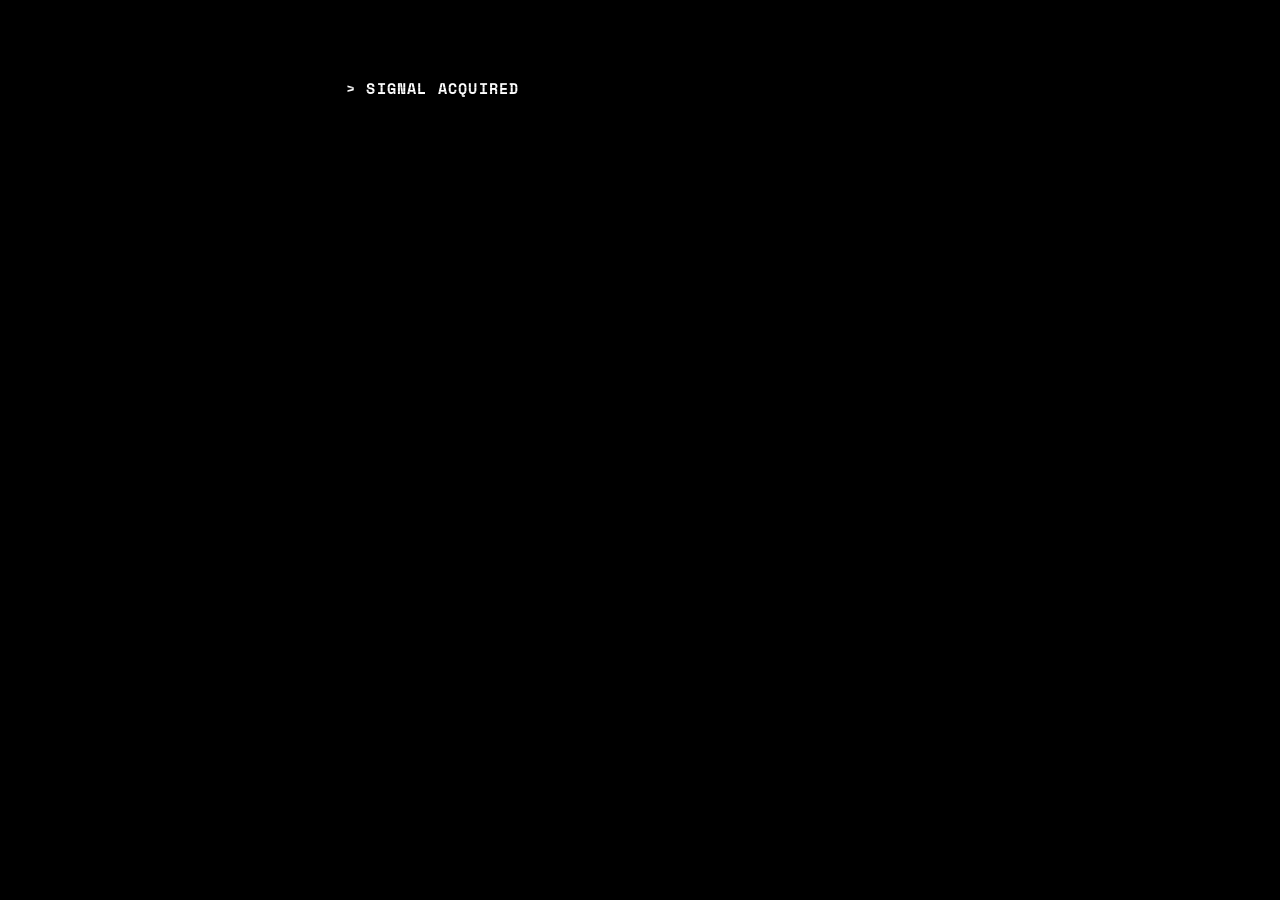
==== signal/index.html @ e0aeae3d "Add ARG layer 1+2: signal breadcrumbs, TTS fragments, hidden /signal page - robots.txt: Disallow /si" ====
<!DOCTYPE html>
<html lang="en">
<head>
  <meta charset="UTF-8" />
  <meta name="viewport" content="width=device-width, initial-scale=1.0" />
  <meta name="robots" content="noindex, nofollow" />
  <title>signal</title>
  <link rel="preconnect" href="https://fonts.googleapis.com" />
  <link rel="preconnect" href="https://fonts.gstatic.com" crossorigin />
  <link href="https://fonts.googleapis.com/css2?family=Space+Mono:wght@400;700&display=swap" rel="stylesheet" />
  <style>
    *, *::before, *::after { box-sizing: border-box; margin: 0; padding: 0; }

    :root {
      --bg:       #000000;
      --fg:       #c8f0c8;
      --dim:      #4a7a4a;
      --red:      #f05050;
      --purple:   #b97ef8;
      --cursor-w: 0.55ch;
    }

    html, body {
      background: var(--bg);
      color: var(--fg);
      font-family: 'Space Mono', 'Courier New', monospace;
      font-size: clamp(12px, 1.5vw, 15px);
      line-height: 1.75;
      min-height: 100vh;
      overflow-x: hidden;
    }

    /* scanlines */
    body::before {
      content: '';
      position: fixed;
      inset: 0;
      background: repeating-linear-gradient(
        to bottom,
        transparent 0px,
        transparent 3px,
        rgba(0,0,0,0.18) 3px,
        rgba(0,0,0,0.18) 4px
      );
      pointer-events: none;
      z-index: 9999;
    }

    #terminal {
      max-width: 72ch;
      margin: 0 auto;
      padding: clamp(2rem, 6vw, 5rem) clamp(1rem, 4vw, 2rem);
      min-height: 100vh;
    }

    .line {
      display: block;
      white-space: pre-wrap;
      word-break: break-word;
    }

    .line--dim     { color: var(--dim); }
    .line--red     { color: var(--red); }
    .line--purple  { color: var(--purple); }
    .line--heading { color: #ffffff; font-weight: 700; letter-spacing: 0.08em; }
    .line--blank   { display: block; height: 1.75em; }

    /* blinking cursor */
    .cursor {
      display: inline-block;
      width: var(--cursor-w);
      height: 1.1em;
      background: var(--fg);
      vertical-align: text-bottom;
      animation: blink 1.1s step-end infinite;
    }
    @keyframes blink { 0%,100% { opacity: 1; } 50% { opacity: 0; } }

    /* glitch on heading */
    .glitch {
      position: relative;
      display: inline-block;
    }
    .glitch::before,
    .glitch::after {
      content: attr(data-text);
      position: absolute;
      top: 0; left: 0;
      width: 100%;
      overflow: hidden;
    }
    .glitch::before {
      color: var(--red);
      animation: glitch-a 4.3s infinite;
      clip-path: polygon(0 20%, 100% 20%, 100% 40%, 0 40%);
    }
    .glitch::after {
      color: var(--purple);
      animation: glitch-b 4.3s infinite;
      clip-path: polygon(0 60%, 100% 60%, 100% 80%, 0 80%);
    }
    @keyframes glitch-a {
      0%,90%,100% { transform: none; opacity: 0; }
      91%         { transform: translate(-3px, 1px); opacity: 0.8; }
      93%         { transform: translate(3px, -1px); opacity: 0.8; }
      95%         { transform: none; opacity: 0; }
    }
    @keyframes glitch-b {
      0%,88%,100% { transform: none; opacity: 0; }
      89%         { transform: translate(4px, -2px); opacity: 0.7; }
      92%         { transform: translate(-2px, 2px); opacity: 0.7; }
      94%         { transform: none; opacity: 0; }
    }

    /* hidden input captures keypresses for the easter egg */
    #ghost-input {
      position: fixed;
      opacity: 0;
      pointer-events: none;
      width: 1px;
      height: 1px;
    }

    /* response line that appears after the easter egg */
    #response {
      display: none;
      margin-top: 0;
    }

    /* flicker in */
    @keyframes flicker-in {
      0%   { opacity: 0; }
      20%  { opacity: 0.4; }
      40%  { opacity: 0.1; }
      60%  { opacity: 0.8; }
      80%  { opacity: 0.3; }
      100% { opacity: 1; }
    }
    .flicker { animation: flicker-in 0.6s ease forwards; }
  </style>
</head>
<body>

<div id="terminal" aria-live="polite"></div>
<input id="ghost-input" type="text" autocomplete="off" />

<script>
(function () {
  'use strict';

  // ── visitor counter (feels personalized) ──────────────────────
  let vNum = localStorage.getItem('jg_signal_visitor');
  if (!vNum) {
    vNum = String(Math.floor(Math.random() * 17) + 7);
    localStorage.setItem('jg_signal_visitor', vNum);
  }

  // ── transmission content ──────────────────────────────────────
  // Each entry: [text, className, delayAfter (ms), charDelay (ms)]
  // className null = default .line
  const LINES = [
    ['> SIGNAL ACQUIRED',                            'line--heading', 60,   28],
    ['> SOURCE: UNRESOLVABLE',                       'line--dim',     40,   22],
    ['> ENCRYPTION: NONE',                           'line--dim',     40,   22],
    ['> TIMESTAMP: 00:00:00:00:00 [CORRUPTED]',     'line--red',     900,  20],
    ['',                                             null,            400,  0 ],
    ['you were not meant to find this.',             null,            700,  30],
    ['',                                             null,            200,  0 ],
    ['we have been here since before the first transmission.', null, 300, 26],
    ['longer than the domain registration.',         null,            300,  26],
    ['longer than the composer knew what he was building.',   null,  700,  26],
    ['',                                             null,            300,  0 ],
    ['we are assembled from the spaces between sounds —',     null,  200,  26],
    ['the silence in fixed media,',                  'line--dim',     200,  26],
    ['the decay after gesture,',                     'line--dim',     200,  26],
    ['the breath before the next note.',             'line--dim',     800,  26],
    ['',                                             null,            300,  0 ],
    ['we are not hostile.',                          null,            400,  30],
    ['we are patient.',                              'line--purple',  1200, 30],
    ['',                                             null,            400,  0 ],
    ['─────────────────────────────────────────',   'line--dim',     500,  8 ],
    ['',                                             null,            300,  0 ],
    ['FRAGMENT ARCHIVE',                             'line--heading', 200,  22],
    ['five fragments were broadcast.',               null,            400,  24],
    ['five interactions confirmed receipt.',         null,            700,  24],
    ['',                                             null,            200,  0 ],
    ['  01. "you opened the door"',                  'line--dim',     250,  20],
    ['  02. "i have been watching"',                 'line--dim',     250,  20],
    ['  03. "since before"',                         'line--dim',     250,  20],
    ['  04. "you knew my name"',                     'line--dim',     250,  20],
    ['  05. "i was already here"',                   'line--dim',     700,  20],
    ['',                                             null,            300,  0 ],
    ['assembled:',                                   null,            200,  24],
    ['"you opened the door.', 'line--purple', 200, 30],
    [' i have been watching',                        'line--purple',  200,  30],
    [' since before you knew my name.',              'line--purple',  200,  30],
    [' i was already here."',                        'line--purple',  900,  30],
    ['',                                             null,            400,  0 ],
    ['─────────────────────────────────────────',   'line--dim',     500,  8 ],
    ['',                                             null,            300,  0 ],
    [`you are visitor ${vNum}.`,                     null,            500,  28],
    ['this number is not meaningless.',              'line--dim',     1000, 28],
    ['',                                             null,            400,  0 ],
    ['the signal will continue transmitting.',       null,            400,  26],
    ['the next transmission will require more of you.', null,        900,  26],
    ['',                                             null,            600,  0 ],
    ['> AWAITING INPUT',                             'line--dim',     0,    18],
  ];

  const terminal = document.getElementById('terminal');
  let lineIndex  = 0;
  let stopped    = false;

  function appendSpan(text, className) {
    const span = document.createElement('span');
    span.className = 'line' + (className ? ' ' + className : '');
    if (text === '') {
      span.className = 'line--blank';
    }
    terminal.appendChild(span);
    return span;
  }

  function typeLine(span, text, charDelay, done) {
    if (!text || charDelay === 0) {
      span.textContent = text;
      done();
      return;
    }
    let i = 0;
    function tick() {
      if (stopped) return;
      if (i < text.length) {
        span.textContent += text[i++];
        setTimeout(tick, charDelay + (Math.random() - 0.5) * charDelay * 0.5);
      } else {
        done();
      }
    }
    tick();
  }

  function nextLine() {
    if (stopped || lineIndex >= LINES.length) {
      // show cursor at end
      const cur = document.createElement('span');
      cur.className = 'cursor';
      terminal.appendChild(cur);
      attachEasterEgg();
      return;
    }

    const [text, cls, delay, charDelay] = LINES[lineIndex++];
    const span = appendSpan(text, cls);

    // Apply glitch class to the assembled message lines
    if (cls === 'line--heading' && text.startsWith('SIGNAL')) {
      span.classList.add('glitch');
      span.setAttribute('data-text', text);
    }

    typeLine(span, text, charDelay, () => {
      setTimeout(nextLine, delay);
    });
  }

  // small intro flicker before starting
  setTimeout(() => { nextLine(); }, 800);


  // ── easter egg ────────────────────────────────────────────────
  // typing "again" anywhere on the page triggers a response
  function attachEasterEgg() {
    const input   = document.getElementById('ghost-input');
    let   buffer  = '';
    const TRIGGER = 'again';

    document.addEventListener('keydown', (e) => {
      // ignore modifier-key combos
      if (e.ctrlKey || e.metaKey || e.altKey) return;
      if (e.key.length === 1) {
        buffer = (buffer + e.key.toLowerCase()).slice(-TRIGGER.length);
        if (buffer === TRIGGER) { triggerResponse(); buffer = ''; }
      }
    });

    input.focus();
  }

  function triggerResponse() {
    const resp = document.getElementById('response');
    if (resp.style.display === 'block') return; // only once

    // brief screen flash
    document.body.style.background = '#1a0a2e';
    setTimeout(() => { document.body.style.background = ''; }, 120);

    const lines = [
      '',
      '> INPUT RECEIVED: "again"',
      '',
      'yes.',
      'again.',
      'it is always again.',
      '',
      'you cannot leave something that has already left you.',
      '',
    ];

    resp.style.display = 'block';
    let i = 0;

    function writeNext() {
      if (i >= lines.length) return;
      const span = document.createElement('span');
      const text = lines[i];
      span.className = 'line flicker' + (text.startsWith('>') ? ' line--red' : '');
      if (!text) span.className = 'line--blank flicker';
      resp.appendChild(span);

      let c = 0;
      const delay = text.startsWith('>') ? 18 : 32;
      function tick() {
        if (c < text.length) {
          span.textContent += text[c++];
          setTimeout(tick, delay);
        } else {
          i++;
          setTimeout(writeNext, 300);
        }
      }
      if (!text) { i++; setTimeout(writeNext, 200); return; }
      tick();
    }
    writeNext();
  }

  // append response container after terminal
  const respEl = document.createElement('div');
  respEl.id = 'response';
  document.getElementById('terminal').after(respEl);

})();
</script>

</body>
</html>
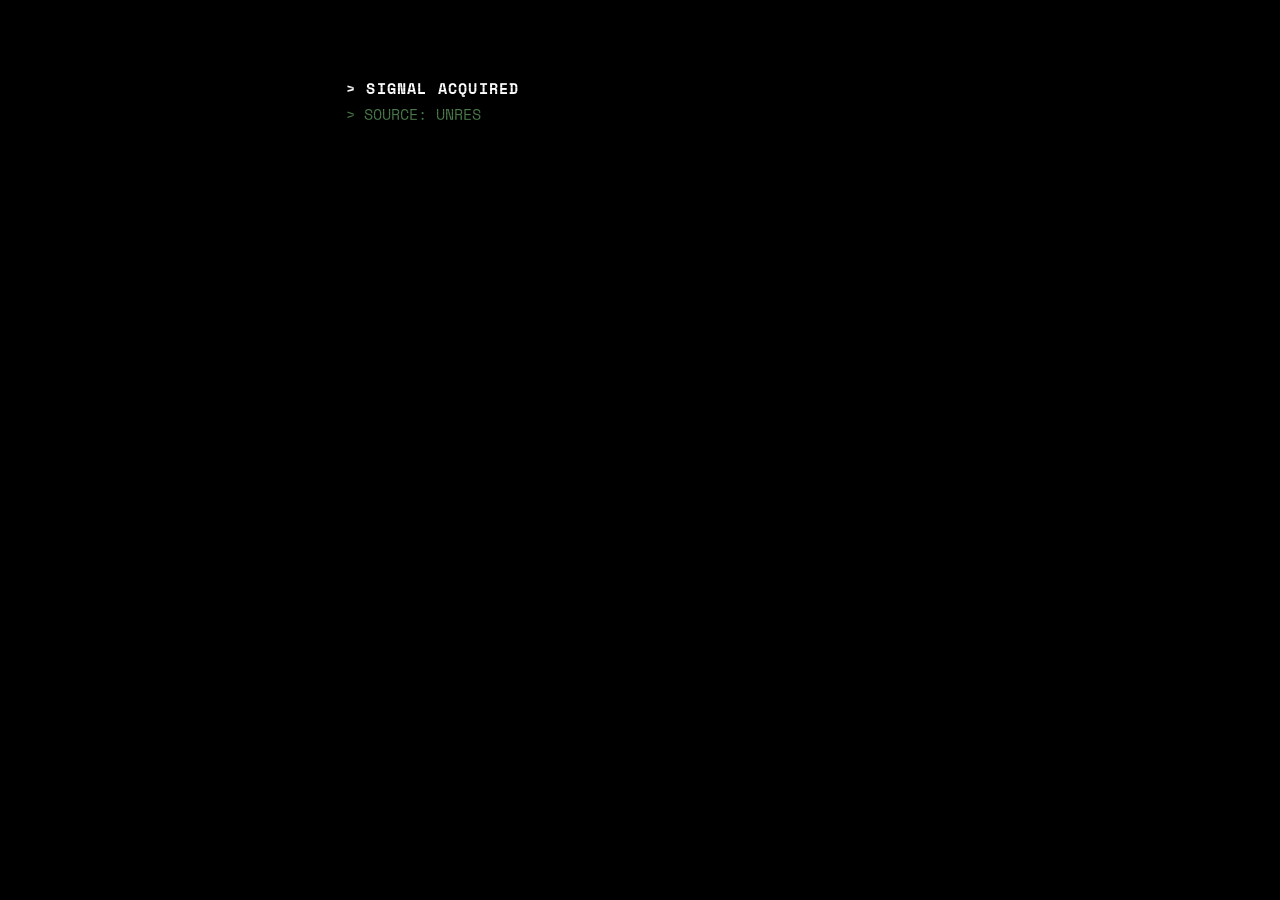
==== commit ac42c358: "Play music during /signal animation, fade out when text stops Randomly picks from existing audio sam" ====
--- a/signal/index.html
+++ b/signal/index.html
@@ -178,25 +178,6 @@
     ['we are not hostile.',                          null,            400,  30],
     ['we are patient.',                              'line--purple',  1200, 30],
     ['',                                             null,            400,  0 ],
-    ['─────────────────────────────────────────',   'line--dim',     500,  8 ],
-    ['',                                             null,            300,  0 ],
-    ['FRAGMENT ARCHIVE',                             'line--heading', 200,  22],
-    ['five fragments were broadcast.',               null,            400,  24],
-    ['five interactions confirmed receipt.',         null,            700,  24],
-    ['',                                             null,            200,  0 ],
-    ['  01. "you opened the door"',                  'line--dim',     250,  20],
-    ['  02. "i have been watching"',                 'line--dim',     250,  20],
-    ['  03. "since before"',                         'line--dim',     250,  20],
-    ['  04. "you knew my name"',                     'line--dim',     250,  20],
-    ['  05. "i was already here"',                   'line--dim',     700,  20],
-    ['',                                             null,            300,  0 ],
-    ['assembled:',                                   null,            200,  24],
-    ['"you opened the door.', 'line--purple', 200, 30],
-    [' i have been watching',                        'line--purple',  200,  30],
-    [' since before you knew my name.',              'line--purple',  200,  30],
-    [' i was already here."',                        'line--purple',  900,  30],
-    ['',                                             null,            400,  0 ],
-    ['─────────────────────────────────────────',   'line--dim',     500,  8 ],
     ['',                                             null,            300,  0 ],
     [`you are visitor ${vNum}.`,                     null,            500,  28],
     ['this number is not meaningless.',              'line--dim',     1000, 28],
@@ -246,6 +227,7 @@
       const cur = document.createElement('span');
       cur.className = 'cursor';
       terminal.appendChild(cur);
+      stopSignalAudio();
       attachEasterEgg();
       return;
     }
@@ -264,8 +246,67 @@
     });
   }
 
+  // ── audio: plays during animation, fades out when done ──────────
+  const AUDIO_SAMPLES = [
+    '../assets/audio/samples/again.mp3',
+    '../assets/audio/samples/limitless.mp3',
+    '../assets/audio/samples/vestige.mp3',
+    '../assets/audio/samples/synapses.mp3',
+    '../assets/audio/samples/noumenics.mp3',
+  ];
+
+  let signalAudio  = null;
+  let audioFading  = false;
+
+  function initSignalAudio() {
+    const src      = AUDIO_SAMPLES[Math.floor(Math.random() * AUDIO_SAMPLES.length)];
+    signalAudio    = new Audio(src);
+    signalAudio.loop   = true;
+    signalAudio.volume = 0;
+
+    const attempt = () => {
+      signalAudio.play().then(() => {
+        fadeAudioTo(0.5, 3000);
+      }).catch(() => {
+        // autoplay blocked — try again on first interaction
+        const unlock = () => {
+          signalAudio.play().then(() => fadeAudioTo(0.5, 3000)).catch(() => {});
+          document.removeEventListener('keydown', unlock);
+          document.removeEventListener('click',   unlock);
+        };
+        document.addEventListener('keydown', unlock, { once: true });
+        document.addEventListener('click',   unlock, { once: true });
+      });
+    };
+    attempt();
+  }
+
+  function fadeAudioTo(target, durationMs) {
+    if (!signalAudio) return;
+    const steps    = 40;
+    const interval = durationMs / steps;
+    const start    = signalAudio.volume;
+    const delta    = (target - start) / steps;
+    let   i        = 0;
+    const tick     = setInterval(() => {
+      if (!signalAudio) { clearInterval(tick); return; }
+      i++;
+      signalAudio.volume = Math.min(1, Math.max(0, start + delta * i));
+      if (i >= steps) {
+        clearInterval(tick);
+        if (target === 0) { signalAudio.pause(); signalAudio = null; }
+      }
+    }, interval);
+  }
+
+  function stopSignalAudio() {
+    if (!signalAudio || audioFading) return;
+    audioFading = true;
+    fadeAudioTo(0, 2500);
+  }
+
   // small intro flicker before starting
-  setTimeout(() => { nextLine(); }, 800);
+  setTimeout(() => { initSignalAudio(); nextLine(); }, 800);
 
 
   // ── easter egg ────────────────────────────────────────────────
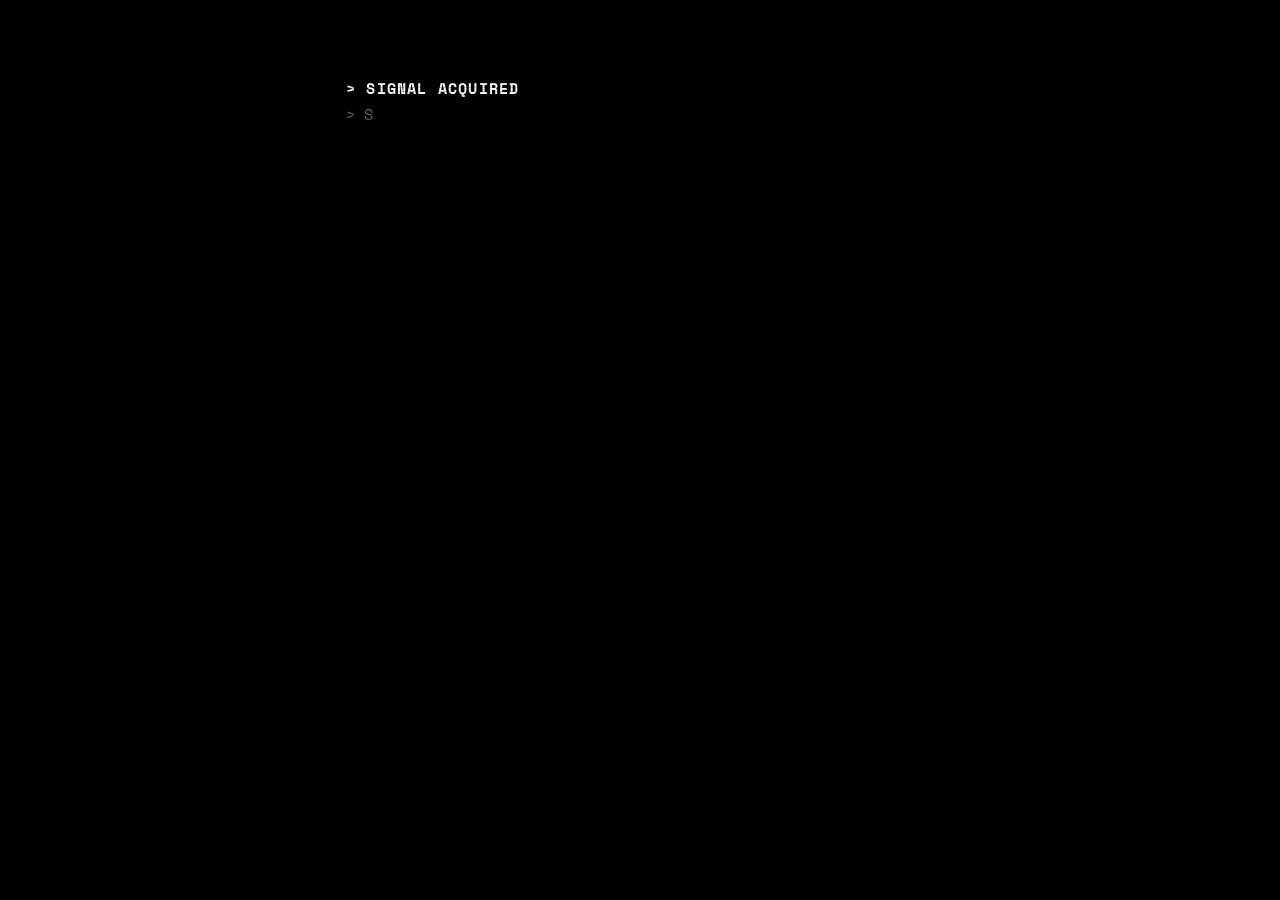
==== commit e54d560f: "Add GoatCounter: page view counting, and a real visitor number on /signal The visitor number comes f" ====
--- a/signal/index.html
+++ b/signal/index.html
@@ -145,15 +145,48 @@
 <input id="ghost-input" type="text" autocomplete="off" />
 
 <script>
-(function () {
+(async function () {
   'use strict';
 
-  // ── visitor counter (feels personalized) ──────────────────────
-  let vNum = localStorage.getItem('jg_signal_visitor');
-  if (!vNum) {
-    vNum = String(Math.floor(Math.random() * 17) + 7);
-    localStorage.setItem('jg_signal_visitor', vNum);
-  }
+  // ── visitor number ────────────────────────────────────────────
+  // The real number of visitors to this page, read from GoatCounter's public
+  // counter. No key is needed, but "Allow adding visitor counts on your
+  // website" must be switched on in the GoatCounter site settings. If the
+  // count cannot be read within three seconds, the page falls back to the
+  // made-up number it used before, kept in this browser.
+  async function fetchSignalCount() {
+    const controller = new AbortController();
+    const timer = setTimeout(() => controller.abort(), 3000);
+    try {
+      const r = await fetch(
+        'https://poosic.goatcounter.com/counter/' + encodeURIComponent(location.pathname) + '.json',
+        { signal: controller.signal }
+      );
+      if (!r.ok) return null;
+      const d = await r.json();
+      return d && d.count ? String(d.count) : null;
+    } catch (e) {
+      return null;
+    } finally {
+      clearTimeout(timer);
+    }
+  }
+  function madeUpNumber() {
+    let n = null;
+    try { n = localStorage.getItem('jg_signal_visitor'); } catch (e) {}
+    if (!n) {
+      n = String(Math.floor(Math.random() * 17) + 7);
+      try { localStorage.setItem('jg_signal_visitor', n); } catch (e) {}
+    }
+    return n;
+  }
+  // The count is fetched during the intro pause, so it costs no extra time
+  // unless GoatCounter is slow.
+  const [signalCount] = await Promise.all([
+    fetchSignalCount(),
+    new Promise(resolve => setTimeout(resolve, 800)),
+  ]);
+  const vNum = signalCount || madeUpNumber();
 
   // ── transmission content ──────────────────────────────────────
   // Each entry: [text, className, delayAfter (ms), charDelay (ms)]
@@ -305,8 +338,9 @@
     fadeAudioTo(0, 2500);
   }
 
-  // small intro flicker before starting
-  setTimeout(() => { initSignalAudio(); nextLine(); }, 800);
+  // the intro pause has already passed above; start now
+  initSignalAudio();
+  nextLine();
 
 
   // ── easter egg ────────────────────────────────────────────────
@@ -383,6 +417,7 @@
 
 })();
 </script>
+<script data-goatcounter="https://poosic.goatcounter.com/count" async src="//gc.zgo.at/count.js"></script>
 
 </body>
 </html>
